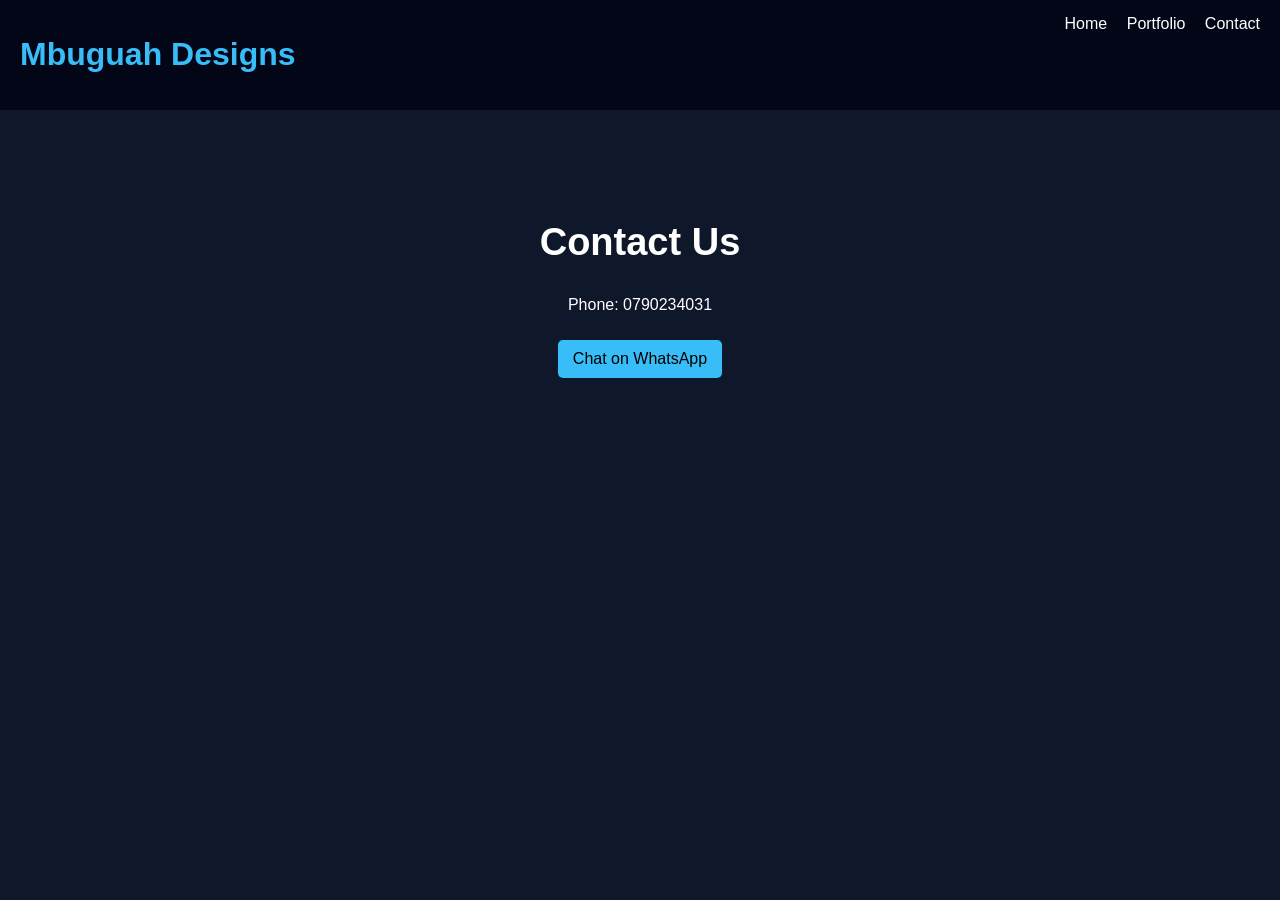
==== contact.html @ e5dea6f5 "Create contact.html" ====
<!DOCTYPE html>
<html>
<head>
    <title>Contact</title>
    <link rel="stylesheet" href="style.css">
</head>
<body>

<header>
    <h1>Mbuguah Designs</h1>
    <nav>
        <a href="index.html">Home</a>
        <a href="portfolio.html">Portfolio</a>
        <a href="contact.html">Contact</a>
    </nav>
</header>

<section class="hero">
    <h2>Contact Us</h2>
    <p>Phone: 0790234031</p>

    <a class="btn" href="https://wa.me/254790234031">
        Chat on WhatsApp
    </a>
</section>

</body>
</html>
---- style.css ----
body {
    margin: 0;
    font-family: Arial, sans-serif;
    background: #0f172a;
    color: white;
}

/* HEADER */
header {
    display: flex;
    justify-content: space-between;
    padding: 15px 20px;
    background: #020617;
}

header h1 {
    color: #38bdf8;
}

nav a {
    color: white;
    margin-left: 15px;
    text-decoration: none;
}

nav a:hover {
    color: #38bdf8;
}

/* HERO */
.hero {
    text-align: center;
    padding: 80px 20px;
}

.hero h2 {
    font-size: 38px;
}

.btn {
    background: #38bdf8;
    padding: 10px 15px;
    color: black;
    text-decoration: none;
    border-radius: 5px;
    display: inline-block;
    margin-top: 10px;
}

/* SERVICES + PRICING */
.grid {
    display: grid;
    grid-template-columns: repeat(auto-fit, minmax(220px, 1fr));
    gap: 15px;
    padding: 20px;
}

.card {
    background: #1e293b;
    padding: 20px;
    border-radius: 10px;
    text-align: center;
}

/* WHATSAPP BUTTON */
.whatsapp {
    position: fixed;
    bottom: 20px;
    right: 20px;
    background: green;
    color: white;
    padding: 12px 15px;
    border-radius: 50px;
    text-decoration: none;
}

/* GALLERY */
.gallery img {
    width: 100%;
    border-radius: 10px;
    cursor: pointer;
    transition: 0.3s;
}

.gallery img:hover {
    transform: scale(1.05);
}

/* LIGHTBOX */
#lightbox {
    position: fixed;
    top: 0;
    left: 0;
    width: 100%;
    height: 100%;
    background: rgba(0,0,0,0.9);
    display: none;
    justify-content: center;
    align-items: center;
    z-index: 999;
}

#lightbox img {
    max-width: 90%;
    max-height: 90%;
    border-radius: 10px;
}
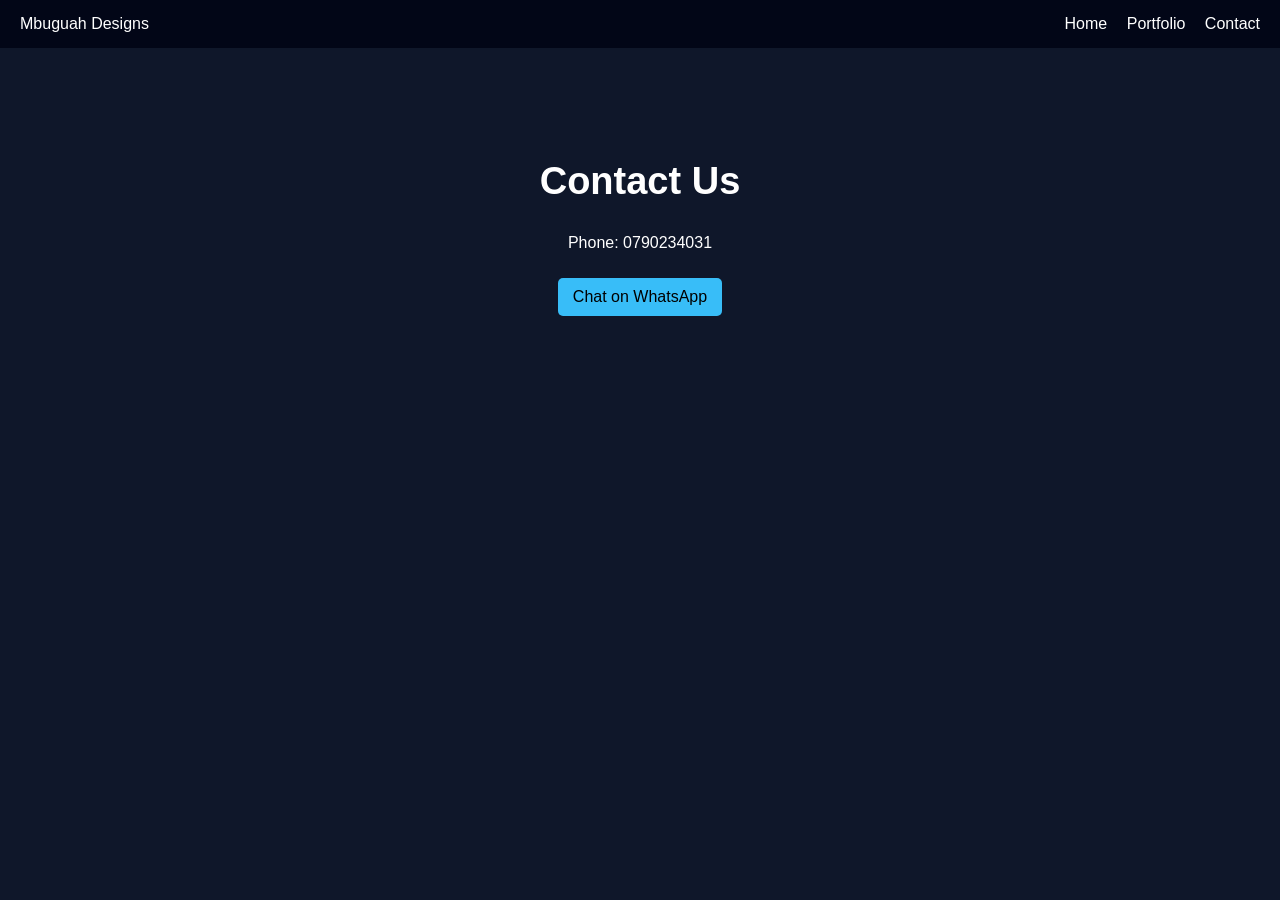
==== commit 6093245d: "Update contact.html" ====
--- a/contact.html
+++ b/contact.html
@@ -7,7 +7,8 @@
 <body>
 
 <header>
-    <h1>Mbuguah Designs</h1>
+    <div class="logo">Mbuguah Designs</div>
+
     <nav>
         <a href="index.html">Home</a>
         <a href="portfolio.html">Portfolio</a>
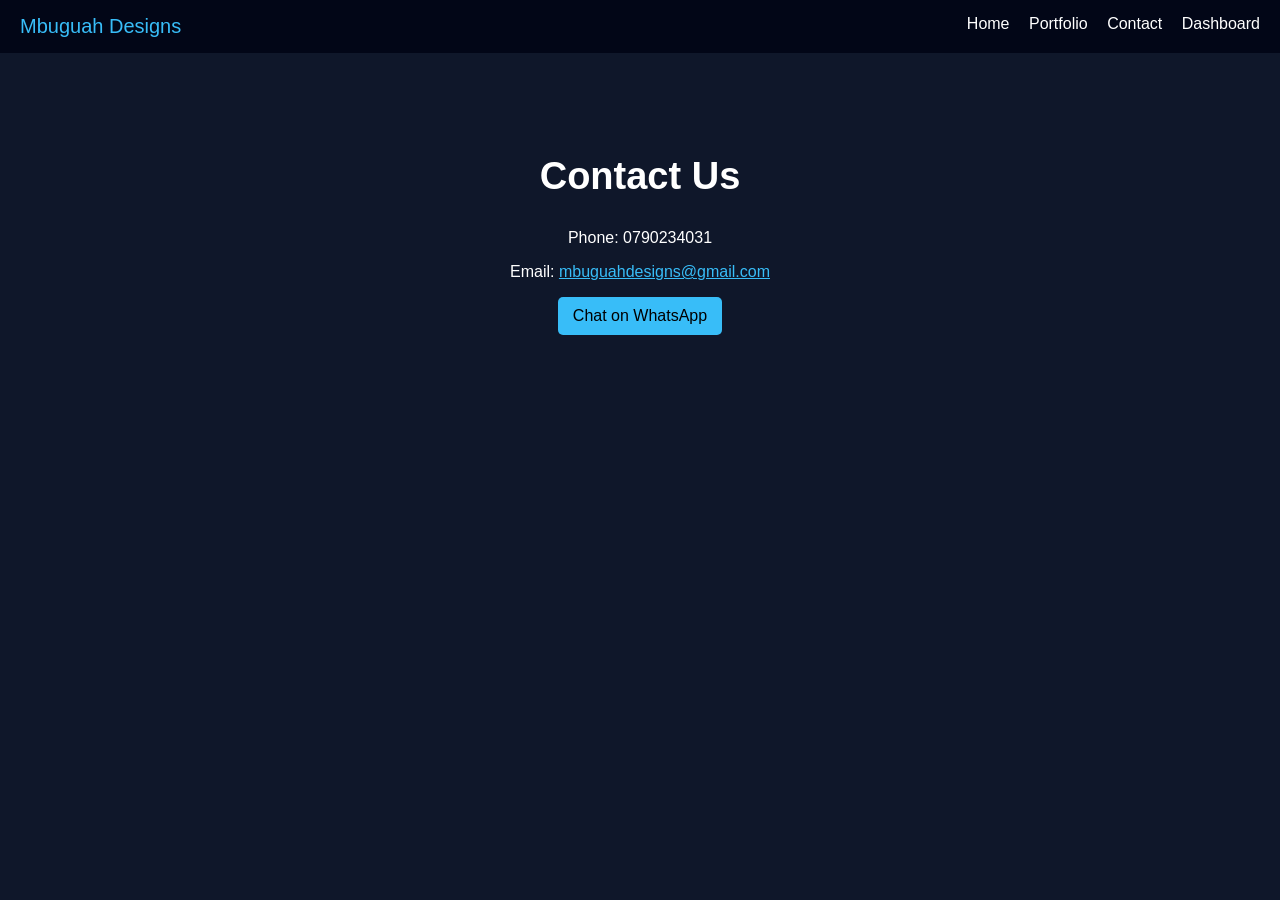
==== commit 8be942aa: "Update contact.html" ====
--- a/contact.html
+++ b/contact.html
@@ -13,12 +13,20 @@
         <a href="index.html">Home</a>
         <a href="portfolio.html">Portfolio</a>
         <a href="contact.html">Contact</a>
+        <a href="dashboard.html">Dashboard</a>
     </nav>
 </header>
 
 <section class="hero">
     <h2>Contact Us</h2>
+
     <p>Phone: 0790234031</p>
+
+    <p>Email: 
+        <a style="color:#38bdf8;" href="mailto:mbuguahdesigns@gmail.com">
+            mbuguahdesigns@gmail.com
+        </a>
+    </p>
 
     <a class="btn" href="https://wa.me/254790234031">
         Chat on WhatsApp
--- a/style.css
+++ b/style.css
@@ -13,14 +13,16 @@
     background: #020617;
 }
 
-header h1 {
+.logo {
     color: #38bdf8;
+    font-size: 20px;
 }
 
 nav a {
     color: white;
     margin-left: 15px;
     text-decoration: none;
+    transition: 0.3s;
 }
 
 nav a:hover {
@@ -30,7 +32,8 @@
 /* HERO */
 .hero {
     text-align: center;
-    padding: 80px 20px;
+    padding: 70px 20px;
+    animation: fadeUp 1s ease;
 }
 
 .hero h2 {
@@ -43,11 +46,15 @@
     color: black;
     text-decoration: none;
     border-radius: 5px;
+    transition: 0.3s;
     display: inline-block;
-    margin-top: 10px;
 }
 
-/* SERVICES + PRICING */
+.btn:hover {
+    transform: scale(1.1);
+}
+
+/* GRID */
 .grid {
     display: grid;
     grid-template-columns: repeat(auto-fit, minmax(220px, 1fr));
@@ -60,18 +67,11 @@
     padding: 20px;
     border-radius: 10px;
     text-align: center;
+    transition: 0.3s;
 }
 
-/* WHATSAPP BUTTON */
-.whatsapp {
-    position: fixed;
-    bottom: 20px;
-    right: 20px;
-    background: green;
-    color: white;
-    padding: 12px 15px;
-    border-radius: 50px;
-    text-decoration: none;
+.card:hover {
+    transform: translateY(-5px);
 }
 
 /* GALLERY */
@@ -83,7 +83,7 @@
 }
 
 .gallery img:hover {
-    transform: scale(1.05);
+    transform: scale(1.07);
 }
 
 /* LIGHTBOX */
@@ -105,3 +105,21 @@
     max-height: 90%;
     border-radius: 10px;
 }
+
+/* WHATSAPP */
+.whatsapp {
+    position: fixed;
+    bottom: 20px;
+    right: 20px;
+    background: green;
+    color: white;
+    padding: 12px 15px;
+    border-radius: 50px;
+    text-decoration: none;
+}
+
+/* ANIMATIONS */
+@keyframes fadeUp {
+    from {opacity: 0; transform: translateY(30px);}
+    to {opacity: 1; transform: translateY(0);}
+}
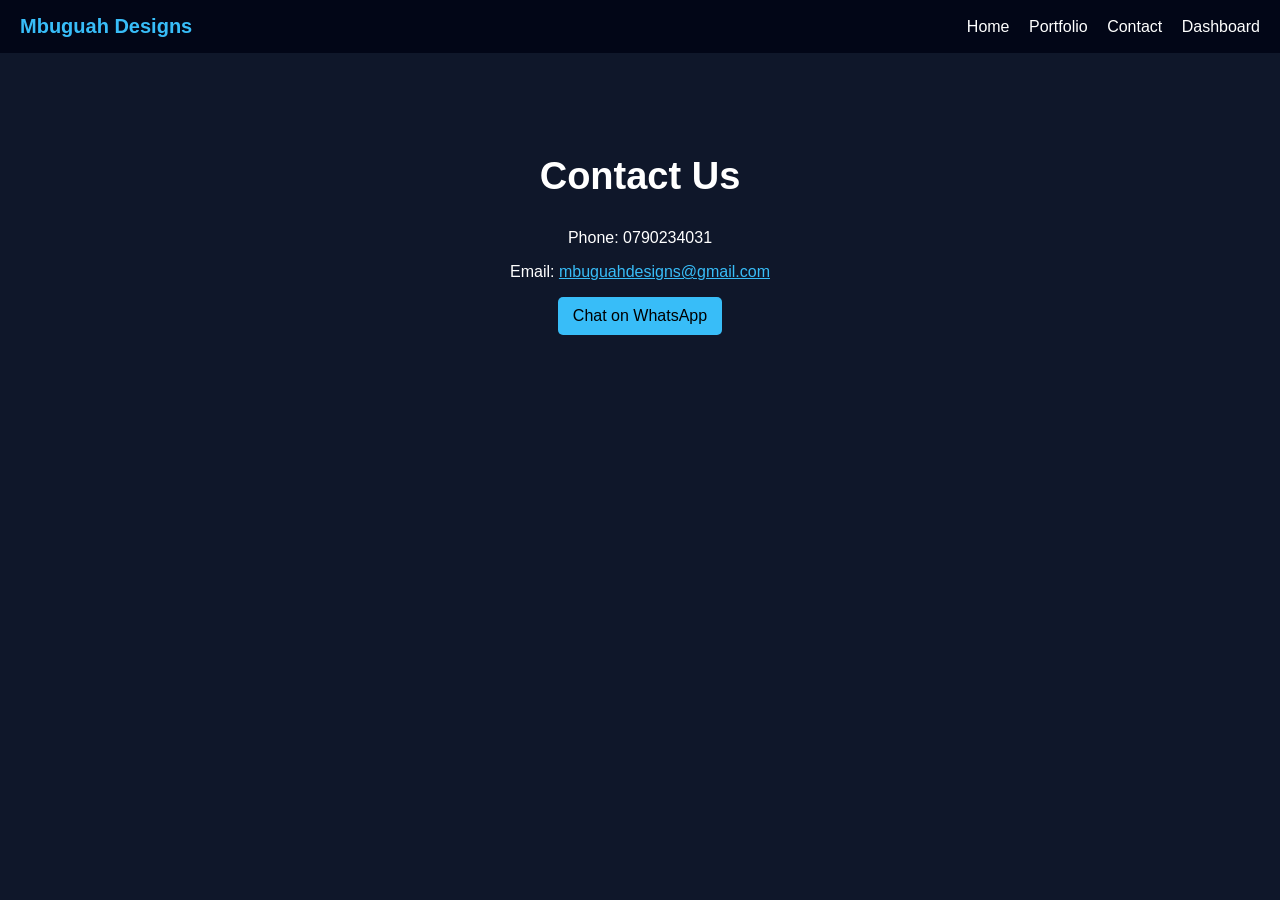
==== commit 1911f875: "Update contact.html" ====
--- a/contact.html
+++ b/contact.html
@@ -6,7 +6,7 @@
 </head>
 <body>
 
-<header>
+<header class="navbar">
     <div class="logo">Mbuguah Designs</div>
 
     <nav>
--- a/style.css
+++ b/style.css
@@ -5,17 +5,22 @@
     color: white;
 }
 
-/* HEADER */
-header {
+/* NAVBAR */
+.navbar {
     display: flex;
     justify-content: space-between;
+    align-items: center;
     padding: 15px 20px;
     background: #020617;
+    position: sticky;
+    top: 0;
+    z-index: 1000;
 }
 
 .logo {
     color: #38bdf8;
     font-size: 20px;
+    font-weight: bold;
 }
 
 nav a {
@@ -118,7 +123,7 @@
     text-decoration: none;
 }
 
-/* ANIMATIONS */
+/* ANIMATION */
 @keyframes fadeUp {
     from {opacity: 0; transform: translateY(30px);}
     to {opacity: 1; transform: translateY(0);}
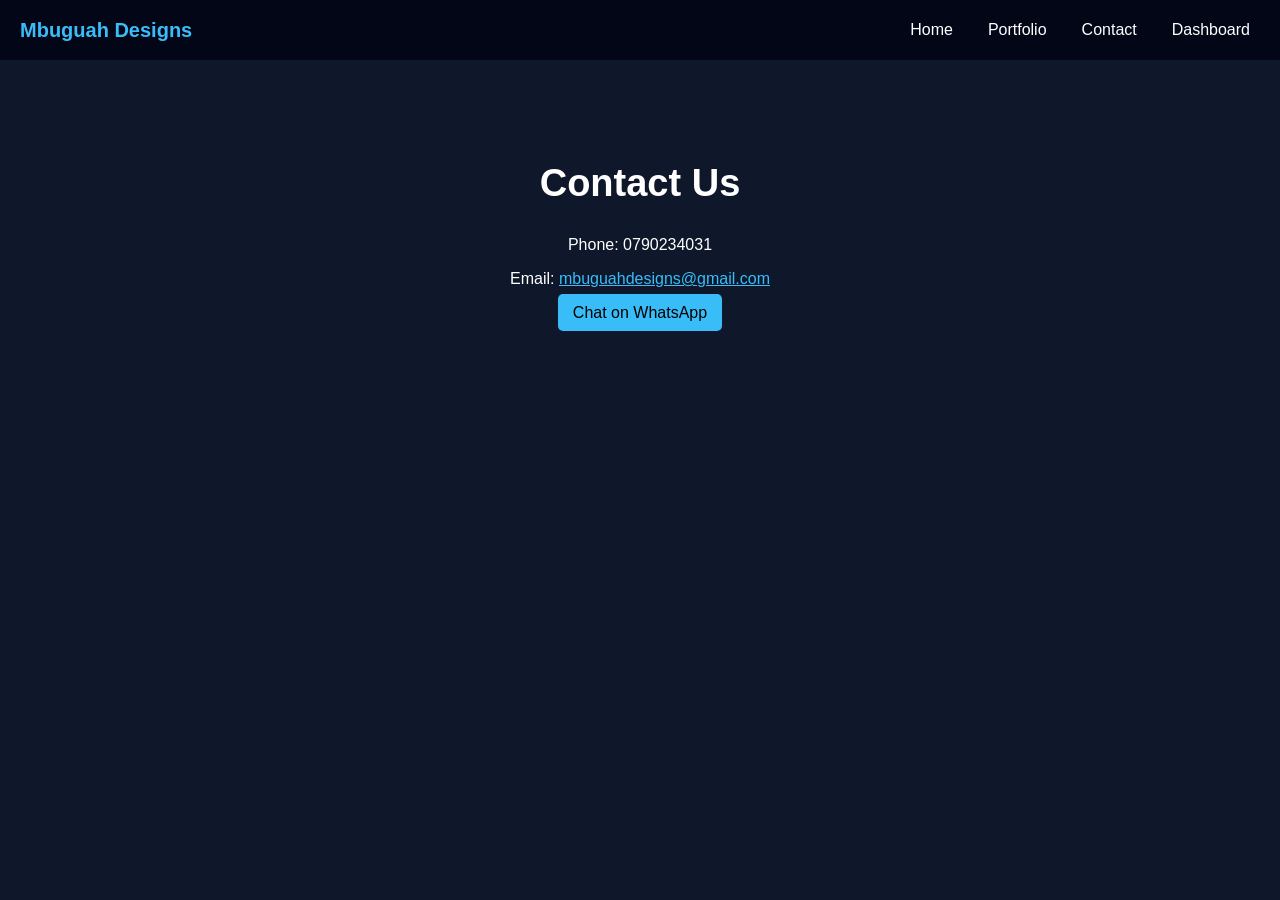
==== commit 09ec4d01: "Update contact.html" ====
--- a/contact.html
+++ b/contact.html
@@ -8,8 +8,9 @@
 
 <header class="navbar">
     <div class="logo">Mbuguah Designs</div>
+    <div class="hamburger" onclick="toggleMenu()">☰</div>
 
-    <nav>
+    <nav class="menu" id="menu">
         <a href="index.html">Home</a>
         <a href="portfolio.html">Portfolio</a>
         <a href="contact.html">Contact</a>
@@ -33,5 +34,11 @@
     </a>
 </section>
 
+<script>
+function toggleMenu() {
+    document.getElementById("menu").classList.toggle("active");
+}
+</script>
+
 </body>
 </html>
--- a/style.css
+++ b/style.css
@@ -23,15 +23,52 @@
     font-weight: bold;
 }
 
-nav a {
+/* MENU */
+.menu {
+    display: flex;
+    gap: 15px;
+}
+
+.menu a {
     color: white;
-    margin-left: 15px;
     text-decoration: none;
+    padding: 6px 10px;
     transition: 0.3s;
 }
 
-nav a:hover {
+.menu a:hover {
     color: #38bdf8;
+    border-bottom: 2px solid #38bdf8;
+}
+
+/* MOBILE MENU BUTTON */
+.hamburger {
+    display: none;
+    font-size: 26px;
+    cursor: pointer;
+    color: white;
+}
+
+/* MOBILE RESPONSIVE */
+@media (max-width: 768px) {
+    .menu {
+        display: none;
+        flex-direction: column;
+        background: #020617;
+        position: absolute;
+        top: 60px;
+        right: 20px;
+        padding: 10px;
+        border-radius: 8px;
+    }
+
+    .menu.active {
+        display: flex;
+    }
+
+    .hamburger {
+        display: block;
+    }
 }
 
 /* HERO */
@@ -52,7 +89,6 @@
     text-decoration: none;
     border-radius: 5px;
     transition: 0.3s;
-    display: inline-block;
 }
 
 .btn:hover {
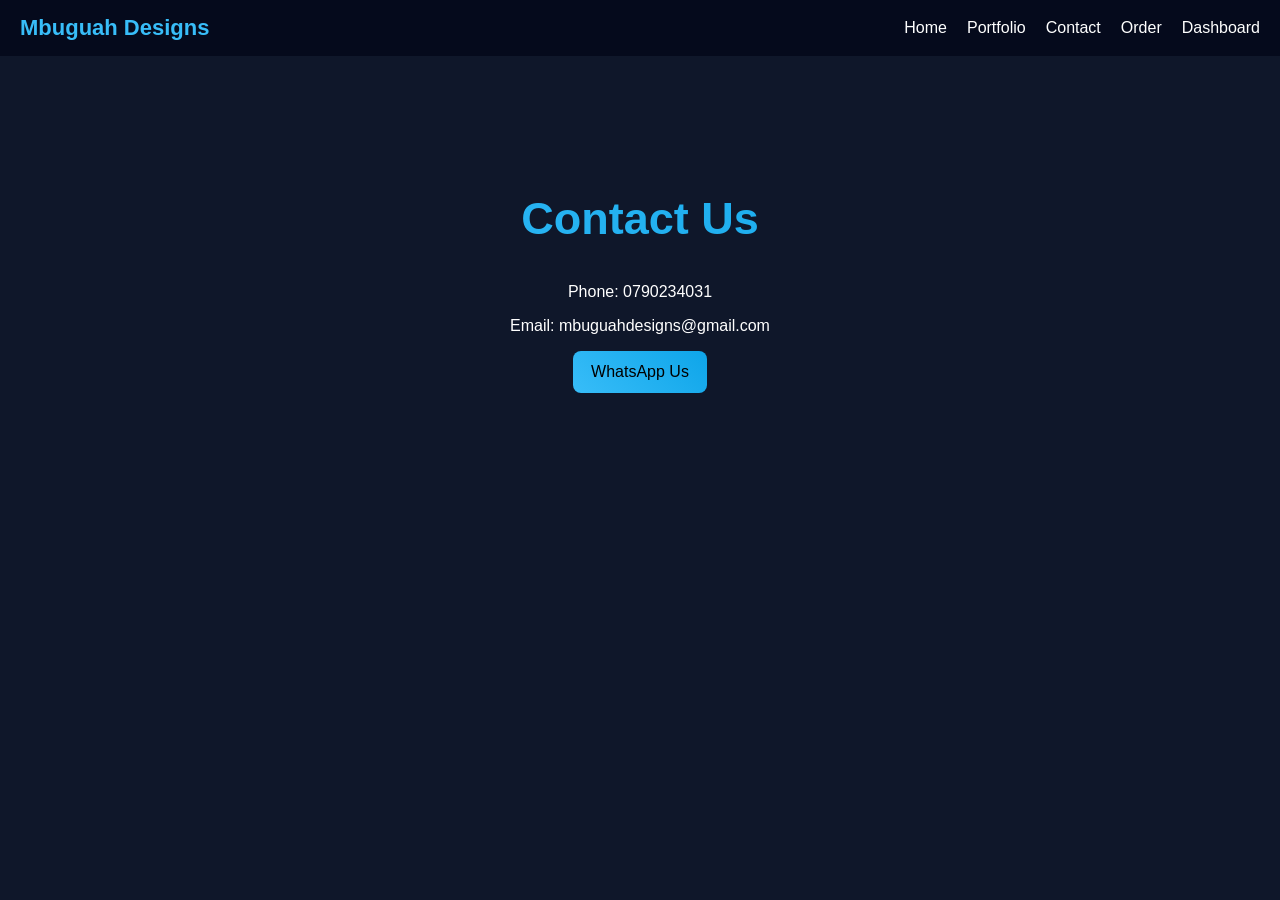
==== commit cf03162e: "Update contact.html" ====
--- a/contact.html
+++ b/contact.html
@@ -1,44 +1,34 @@
 <!DOCTYPE html>
 <html>
 <head>
-    <title>Contact</title>
-    <link rel="stylesheet" href="style.css">
+<title>Contact</title>
+<link rel="stylesheet" href="style.css">
 </head>
+
 <body>
 
 <header class="navbar">
-    <div class="logo">Mbuguah Designs</div>
-    <div class="hamburger" onclick="toggleMenu()">☰</div>
+<div class="logo">Mbuguah Designs</div>
+<div class="hamburger" onclick="toggleMenu()">☰</div>
 
-    <nav class="menu" id="menu">
-        <a href="index.html">Home</a>
-        <a href="portfolio.html">Portfolio</a>
-        <a href="contact.html">Contact</a>
-        <a href="dashboard.html">Dashboard</a>
-    </nav>
+<nav class="menu" id="menu">
+<a href="index.html">Home</a>
+<a href="portfolio.html">Portfolio</a>
+<a href="contact.html">Contact</a>
+<a href="order.html">Order</a>
+<a href="dashboard.html">Dashboard</a>
+</nav>
 </header>
 
 <section class="hero">
-    <h2>Contact Us</h2>
+<h2>Contact Us</h2>
 
-    <p>Phone: 0790234031</p>
+<p>Phone: 0790234031</p>
 
-    <p>Email: 
-        <a style="color:#38bdf8;" href="mailto:mbuguahdesigns@gmail.com">
-            mbuguahdesigns@gmail.com
-        </a>
-    </p>
+<p>Email: mbuguahdesigns@gmail.com</p>
 
-    <a class="btn" href="https://wa.me/254790234031">
-        Chat on WhatsApp
-    </a>
+<a class="btn" href="https://wa.me/254790234031">WhatsApp Us</a>
 </section>
-
-<script>
-function toggleMenu() {
-    document.getElementById("menu").classList.toggle("active");
-}
-</script>
 
 </body>
 </html>
--- a/style.css
+++ b/style.css
@@ -1,166 +1,140 @@
-body {
-    margin: 0;
-    font-family: Arial, sans-serif;
-    background: #0f172a;
-    color: white;
+body{
+margin:0;
+font-family:'Poppins',sans-serif;
+background:#0f172a;
+color:white;
+scroll-behavior:smooth;
 }
 
-/* NAVBAR */
-.navbar {
-    display: flex;
-    justify-content: space-between;
-    align-items: center;
-    padding: 15px 20px;
-    background: #020617;
-    position: sticky;
-    top: 0;
-    z-index: 1000;
+.navbar{
+display:flex;
+justify-content:space-between;
+align-items:center;
+padding:15px 20px;
+background:rgba(2,6,23,0.7);
+backdrop-filter:blur(12px);
+position:sticky;
+top:0;
+z-index:1000;
 }
 
-.logo {
-    color: #38bdf8;
-    font-size: 20px;
-    font-weight: bold;
+.logo{color:#38bdf8;font-size:22px;font-weight:bold;}
+
+.menu{display:flex;gap:20px;}
+
+.menu a{
+color:white;
+text-decoration:none;
+position:relative;
 }
 
-/* MENU */
-.menu {
-    display: flex;
-    gap: 15px;
+.menu a::after{
+content:"";
+width:0%;
+height:2px;
+background:#38bdf8;
+position:absolute;
+left:0;
+bottom:-5px;
+transition:0.3s;
 }
 
-.menu a {
-    color: white;
-    text-decoration: none;
-    padding: 6px 10px;
-    transition: 0.3s;
+.menu a:hover::after{width:100%;}
+
+.hamburger{display:none;font-size:26px;cursor:pointer;}
+
+@media(max-width:768px){
+.menu{
+display:none;
+flex-direction:column;
+position:absolute;
+top:60px;
+right:20px;
+background:#020617;
+padding:15px;
+border-radius:10px;
+}
+.menu.active{display:flex;}
+.hamburger{display:block;}
 }
 
-.menu a:hover {
-    color: #38bdf8;
-    border-bottom: 2px solid #38bdf8;
+.hero{
+text-align:center;
+padding:100px 20px;
 }
 
-/* MOBILE MENU BUTTON */
-.hamburger {
-    display: none;
-    font-size: 26px;
-    cursor: pointer;
-    color: white;
+.hero h2{
+font-size:45px;
+background:linear-gradient(45deg,#38bdf8,#0ea5e9);
+-webkit-background-clip:text;
+color:transparent;
 }
 
-/* MOBILE RESPONSIVE */
-@media (max-width: 768px) {
-    .menu {
-        display: none;
-        flex-direction: column;
-        background: #020617;
-        position: absolute;
-        top: 60px;
-        right: 20px;
-        padding: 10px;
-        border-radius: 8px;
-    }
-
-    .menu.active {
-        display: flex;
-    }
-
-    .hamburger {
-        display: block;
-    }
+.btn{
+background:linear-gradient(45deg,#38bdf8,#0ea5e9);
+padding:12px 18px;
+border-radius:8px;
+text-decoration:none;
+color:black;
+display:inline-block;
+transition:0.3s;
 }
 
-/* HERO */
-.hero {
-    text-align: center;
-    padding: 70px 20px;
-    animation: fadeUp 1s ease;
+.btn:hover{transform:scale(1.1);}
+
+.grid{
+display:grid;
+grid-template-columns:repeat(auto-fit,minmax(220px,1fr));
+gap:20px;
+padding:30px;
 }
 
-.hero h2 {
-    font-size: 38px;
+.card{
+background:rgba(30,41,59,0.6);
+backdrop-filter:blur(10px);
+padding:25px;
+border-radius:12px;
+transition:0.3s;
 }
 
-.btn {
-    background: #38bdf8;
-    padding: 10px 15px;
-    color: black;
-    text-decoration: none;
-    border-radius: 5px;
-    transition: 0.3s;
+.card:hover{transform:translateY(-8px);}
+
+.gallery img{
+width:100%;
+border-radius:10px;
+transition:0.3s;
 }
 
-.btn:hover {
-    transform: scale(1.1);
+.gallery img:hover{transform:scale(1.08);}
+
+#lightbox{
+position:fixed;
+width:100%;
+height:100%;
+background:rgba(0,0,0,0.9);
+display:none;
+justify-content:center;
+align-items:center;
 }
 
-/* GRID */
-.grid {
-    display: grid;
-    grid-template-columns: repeat(auto-fit, minmax(220px, 1fr));
-    gap: 15px;
-    padding: 20px;
+#lightbox img{max-width:90%;border-radius:10px;}
+
+.socials{
+text-align:center;
+padding:30px;
 }
 
-.card {
-    background: #1e293b;
-    padding: 20px;
-    border-radius: 10px;
-    text-align: center;
-    transition: 0.3s;
+.socials a{
+margin:12px;
+font-size:26px;
+color:white;
+transition:0.3s;
 }
 
-.card:hover {
-    transform: translateY(-5px);
+.socials a:hover{color:#38bdf8;}
+
+footer{
+text-align:center;
+padding:20px;
+background:#020617;
 }
-
-/* GALLERY */
-.gallery img {
-    width: 100%;
-    border-radius: 10px;
-    cursor: pointer;
-    transition: 0.3s;
-}
-
-.gallery img:hover {
-    transform: scale(1.07);
-}
-
-/* LIGHTBOX */
-#lightbox {
-    position: fixed;
-    top: 0;
-    left: 0;
-    width: 100%;
-    height: 100%;
-    background: rgba(0,0,0,0.9);
-    display: none;
-    justify-content: center;
-    align-items: center;
-    z-index: 999;
-}
-
-#lightbox img {
-    max-width: 90%;
-    max-height: 90%;
-    border-radius: 10px;
-}
-
-/* WHATSAPP */
-.whatsapp {
-    position: fixed;
-    bottom: 20px;
-    right: 20px;
-    background: green;
-    color: white;
-    padding: 12px 15px;
-    border-radius: 50px;
-    text-decoration: none;
-}
-
-/* ANIMATION */
-@keyframes fadeUp {
-    from {opacity: 0; transform: translateY(30px);}
-    to {opacity: 1; transform: translateY(0);}
-}
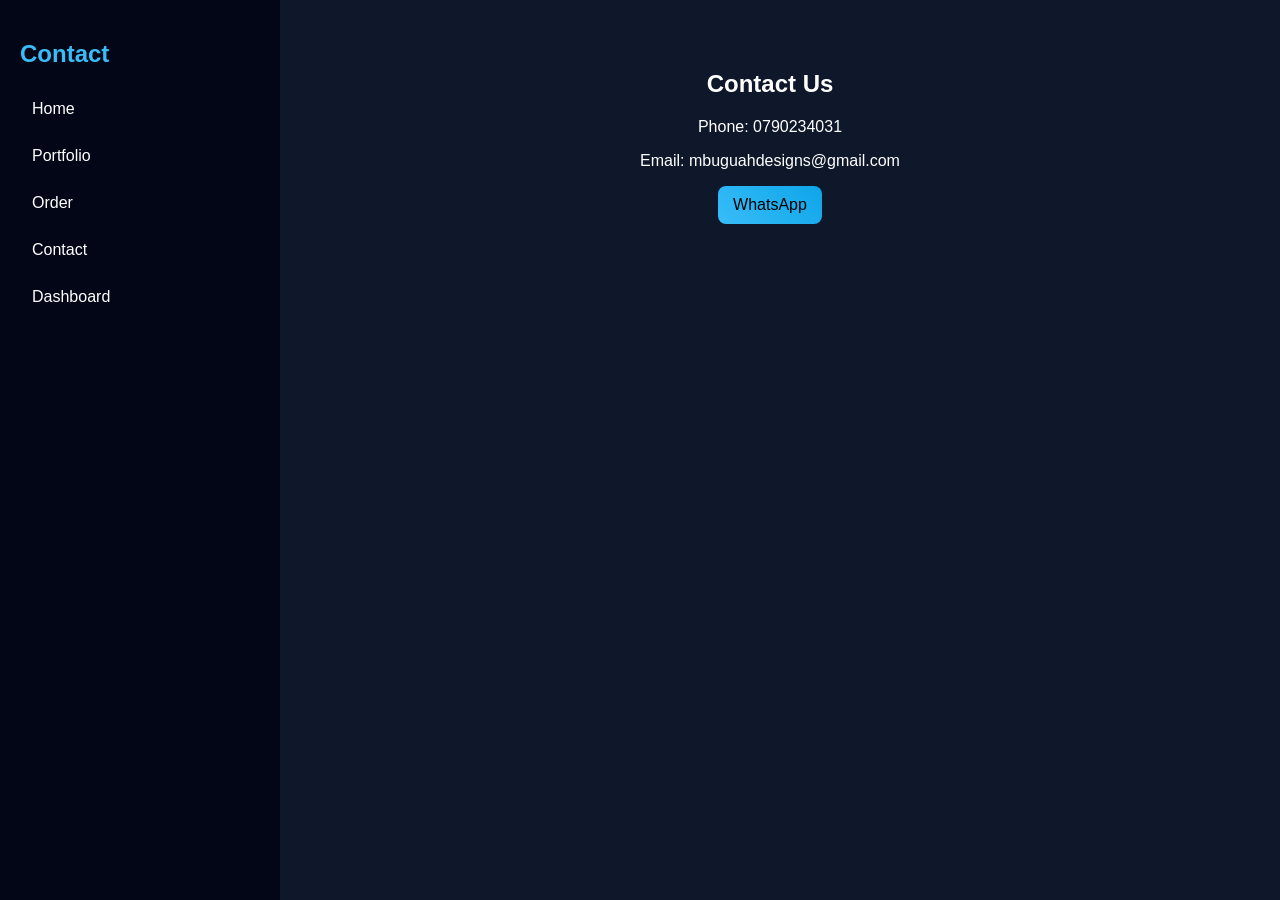
==== commit ed661901: "Update contact.html" ====
--- a/contact.html
+++ b/contact.html
@@ -7,28 +7,36 @@
 
 <body>
 
-<header class="navbar">
-<div class="logo">Mbuguah Designs</div>
-<div class="hamburger" onclick="toggleMenu()">☰</div>
+<div class="menu-btn" onclick="toggle()">☰</div>
 
-<nav class="menu" id="menu">
+<div class="sidebar" id="sidebar">
+<h2>Contact</h2>
+
 <a href="index.html">Home</a>
 <a href="portfolio.html">Portfolio</a>
+<a href="order.html">Order</a>
 <a href="contact.html">Contact</a>
-<a href="order.html">Order</a>
 <a href="dashboard.html">Dashboard</a>
-</nav>
-</header>
+</div>
+
+<div class="main">
 
 <section class="hero">
 <h2>Contact Us</h2>
 
 <p>Phone: 0790234031</p>
-
 <p>Email: mbuguahdesigns@gmail.com</p>
 
-<a class="btn" href="https://wa.me/254790234031">WhatsApp Us</a>
+<a class="btn" href="https://wa.me/254790234031">WhatsApp</a>
 </section>
+
+</div>
+
+<script>
+function toggle(){
+document.getElementById("sidebar").classList.toggle("active");
+}
+</script>
 
 </body>
 </html>
--- a/style.css
+++ b/style.css
@@ -1,140 +1,106 @@
 body{
 margin:0;
-font-family:'Poppins',sans-serif;
+font-family:Poppins,sans-serif;
 background:#0f172a;
 color:white;
-scroll-behavior:smooth;
+display:flex;
 }
 
-.navbar{
-display:flex;
-justify-content:space-between;
-align-items:center;
-padding:15px 20px;
-background:rgba(2,6,23,0.7);
-backdrop-filter:blur(12px);
-position:sticky;
+/* SIDEBAR APP STYLE */
+.sidebar{
+width:240px;
+height:100vh;
+background:#020617;
+padding:20px;
+position:fixed;
+left:0;
 top:0;
-z-index:1000;
-}
-
-.logo{color:#38bdf8;font-size:22px;font-weight:bold;}
-
-.menu{display:flex;gap:20px;}
-
-.menu a{
-color:white;
-text-decoration:none;
-position:relative;
-}
-
-.menu a::after{
-content:"";
-width:0%;
-height:2px;
-background:#38bdf8;
-position:absolute;
-left:0;
-bottom:-5px;
 transition:0.3s;
 }
 
-.menu a:hover::after{width:100%;}
-
-.hamburger{display:none;font-size:26px;cursor:pointer;}
-
-@media(max-width:768px){
-.menu{
-display:none;
-flex-direction:column;
-position:absolute;
-top:60px;
-right:20px;
-background:#020617;
-padding:15px;
-border-radius:10px;
-}
-.menu.active{display:flex;}
-.hamburger{display:block;}
+.sidebar h2{
+color:#38bdf8;
+margin-bottom:20px;
 }
 
-.hero{
-text-align:center;
-padding:100px 20px;
-}
-
-.hero h2{
-font-size:45px;
-background:linear-gradient(45deg,#38bdf8,#0ea5e9);
--webkit-background-clip:text;
-color:transparent;
-}
-
-.btn{
-background:linear-gradient(45deg,#38bdf8,#0ea5e9);
-padding:12px 18px;
+.sidebar a{
+display:block;
+color:white;
+text-decoration:none;
+padding:12px;
+margin:5px 0;
 border-radius:8px;
-text-decoration:none;
-color:black;
-display:inline-block;
 transition:0.3s;
 }
 
-.btn:hover{transform:scale(1.1);}
-
-.grid{
-display:grid;
-grid-template-columns:repeat(auto-fit,minmax(220px,1fr));
-gap:20px;
-padding:30px;
+.sidebar a:hover{
+background:#38bdf8;
+color:black;
 }
 
+/* MAIN */
+.main{
+margin-left:260px;
+padding:20px;
+width:100%;
+}
+
+/* MOBILE */
+.menu-btn{
+display:none;
+font-size:28px;
+position:fixed;
+top:15px;
+left:15px;
+cursor:pointer;
+z-index:2000;
+color:white;
+}
+
+@media(max-width:768px){
+
+.sidebar{
+left:-260px;
+}
+
+.sidebar.active{
+left:0;
+}
+
+.main{
+margin-left:0;
+}
+
+.menu-btn{
+display:block;
+}
+}
+
+/* CARDS */
 .card{
-background:rgba(30,41,59,0.6);
-backdrop-filter:blur(10px);
-padding:25px;
+background:#1e293b;
+padding:20px;
 border-radius:12px;
+margin:10px 0;
 transition:0.3s;
 }
 
-.card:hover{transform:translateY(-8px);}
-
-.gallery img{
-width:100%;
-border-radius:10px;
-transition:0.3s;
+.card:hover{
+transform:translateY(-8px);
 }
 
-.gallery img:hover{transform:scale(1.08);}
-
-#lightbox{
-position:fixed;
-width:100%;
-height:100%;
-background:rgba(0,0,0,0.9);
-display:none;
-justify-content:center;
-align-items:center;
+/* HERO */
+.hero{
+padding:30px 0;
+text-align:center;
 }
 
-#lightbox img{max-width:90%;border-radius:10px;}
-
-.socials{
-text-align:center;
-padding:30px;
+/* BUTTON */
+.btn{
+background:linear-gradient(45deg,#38bdf8,#0ea5e9);
+padding:10px 15px;
+border-radius:8px;
+color:black;
+text-decoration:none;
+display:inline-block;
 }
-
-.socials a{
-margin:12px;
-font-size:26px;
-color:white;
-transition:0.3s;
-}
-
-.socials a:hover{color:#38bdf8;}
-
-footer{
-text-align:center;
-padding:20px;
-background:#020617;
-}
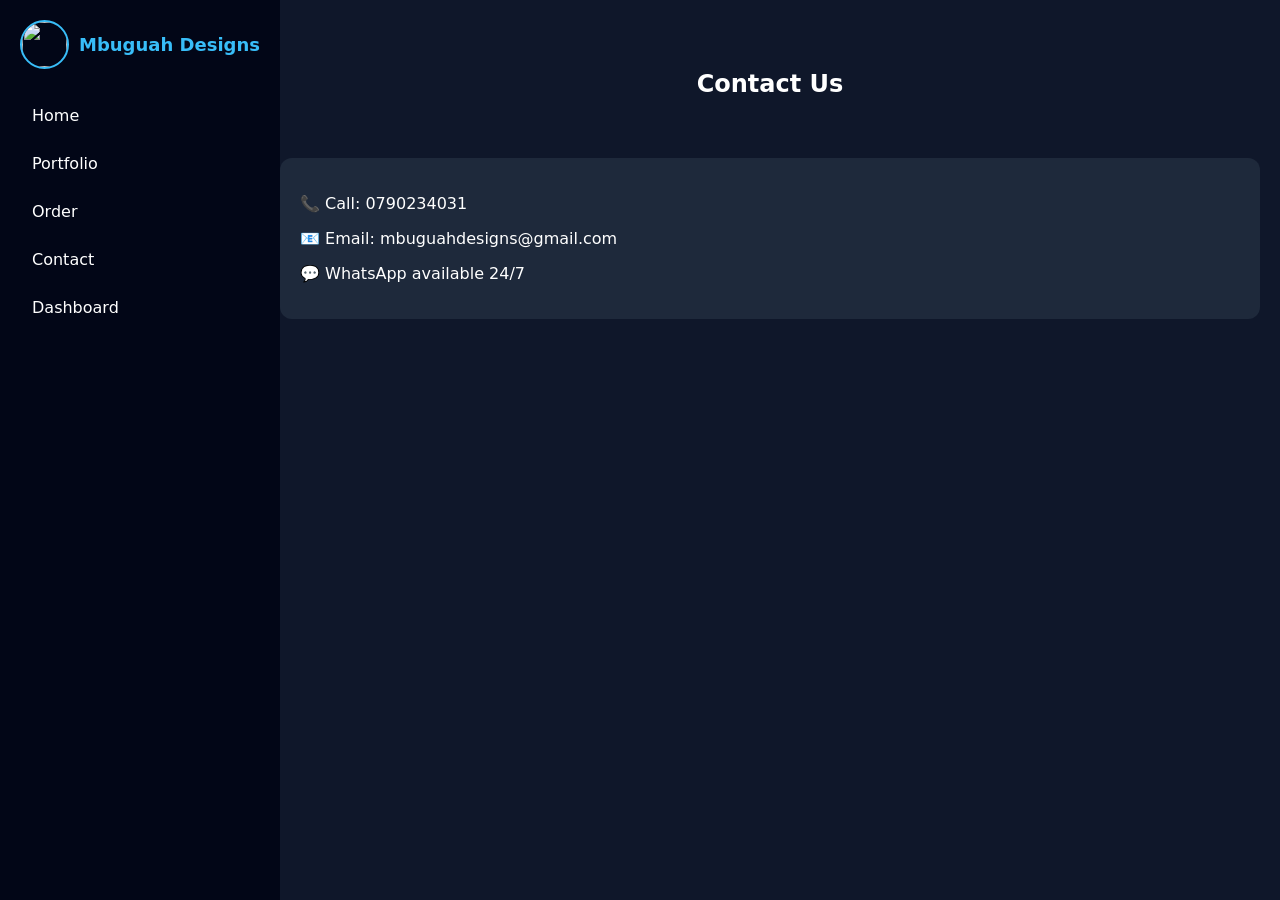
==== commit 391a3435: "Update contact.html" ====
--- a/contact.html
+++ b/contact.html
@@ -10,33 +10,33 @@
 <div class="menu-btn" onclick="toggle()">☰</div>
 
 <div class="sidebar" id="sidebar">
-<h2>Contact</h2>
+
+<div class="logo-box">
+<img src="logo1.png">
+<span>Mbuguah Designs</span>
+</div>
 
 <a href="index.html">Home</a>
 <a href="portfolio.html">Portfolio</a>
 <a href="order.html">Order</a>
 <a href="contact.html">Contact</a>
 <a href="dashboard.html">Dashboard</a>
+
 </div>
 
 <div class="main">
 
 <section class="hero">
 <h2>Contact Us</h2>
+</section>
 
-<p>Phone: 0790234031</p>
-<p>Email: mbuguahdesigns@gmail.com</p>
-
-<a class="btn" href="https://wa.me/254790234031">WhatsApp</a>
-</section>
+<div class="card">
+<p>📞 Call: 0790234031</p>
+<p>📧 Email: mbuguahdesigns@gmail.com</p>
+<p>💬 WhatsApp available 24/7</p>
+</div>
 
 </div>
 
-<script>
-function toggle(){
-document.getElementById("sidebar").classList.toggle("active");
-}
-</script>
-
 </body>
 </html>
--- a/style.css
+++ b/style.css
@@ -1,12 +1,12 @@
 body{
 margin:0;
-font-family:Poppins,sans-serif;
+font-family:system-ui, -apple-system, Segoe UI, Roboto, Arial;
 background:#0f172a;
 color:white;
 display:flex;
 }
 
-/* SIDEBAR APP STYLE */
+/* SIDEBAR */
 .sidebar{
 width:240px;
 height:100vh;
@@ -15,12 +15,27 @@
 position:fixed;
 left:0;
 top:0;
-transition:0.3s;
 }
 
-.sidebar h2{
+.logo-box{
+display:flex;
+align-items:center;
+gap:10px;
+margin-bottom:25px;
+}
+
+.logo-box img{
+width:45px;
+height:45px;
+border-radius:50%;
+object-fit:cover;
+border:2px solid #38bdf8;
+}
+
+.logo-box span{
 color:#38bdf8;
-margin-bottom:20px;
+font-weight:bold;
+font-size:18px;
 }
 
 .sidebar a{
@@ -53,7 +68,7 @@
 top:15px;
 left:15px;
 cursor:pointer;
-z-index:2000;
+z-index:999;
 color:white;
 }
 
@@ -61,6 +76,7 @@
 
 .sidebar{
 left:-260px;
+transition:0.3s;
 }
 
 .sidebar.active{
@@ -76,6 +92,12 @@
 }
 }
 
+/* HERO */
+.hero{
+text-align:center;
+padding:30px 0;
+}
+
 /* CARDS */
 .card{
 background:#1e293b;
@@ -89,12 +111,6 @@
 transform:translateY(-8px);
 }
 
-/* HERO */
-.hero{
-padding:30px 0;
-text-align:center;
-}
-
 /* BUTTON */
 .btn{
 background:linear-gradient(45deg,#38bdf8,#0ea5e9);
@@ -104,3 +120,20 @@
 text-decoration:none;
 display:inline-block;
 }
+
+/* FLOAT WHATSAPP */
+.float-wa{
+position:fixed;
+bottom:20px;
+right:20px;
+background:#25D366;
+color:white;
+width:55px;
+height:55px;
+border-radius:50%;
+display:flex;
+align-items:center;
+justify-content:center;
+font-size:28px;
+z-index:9999;
+}
